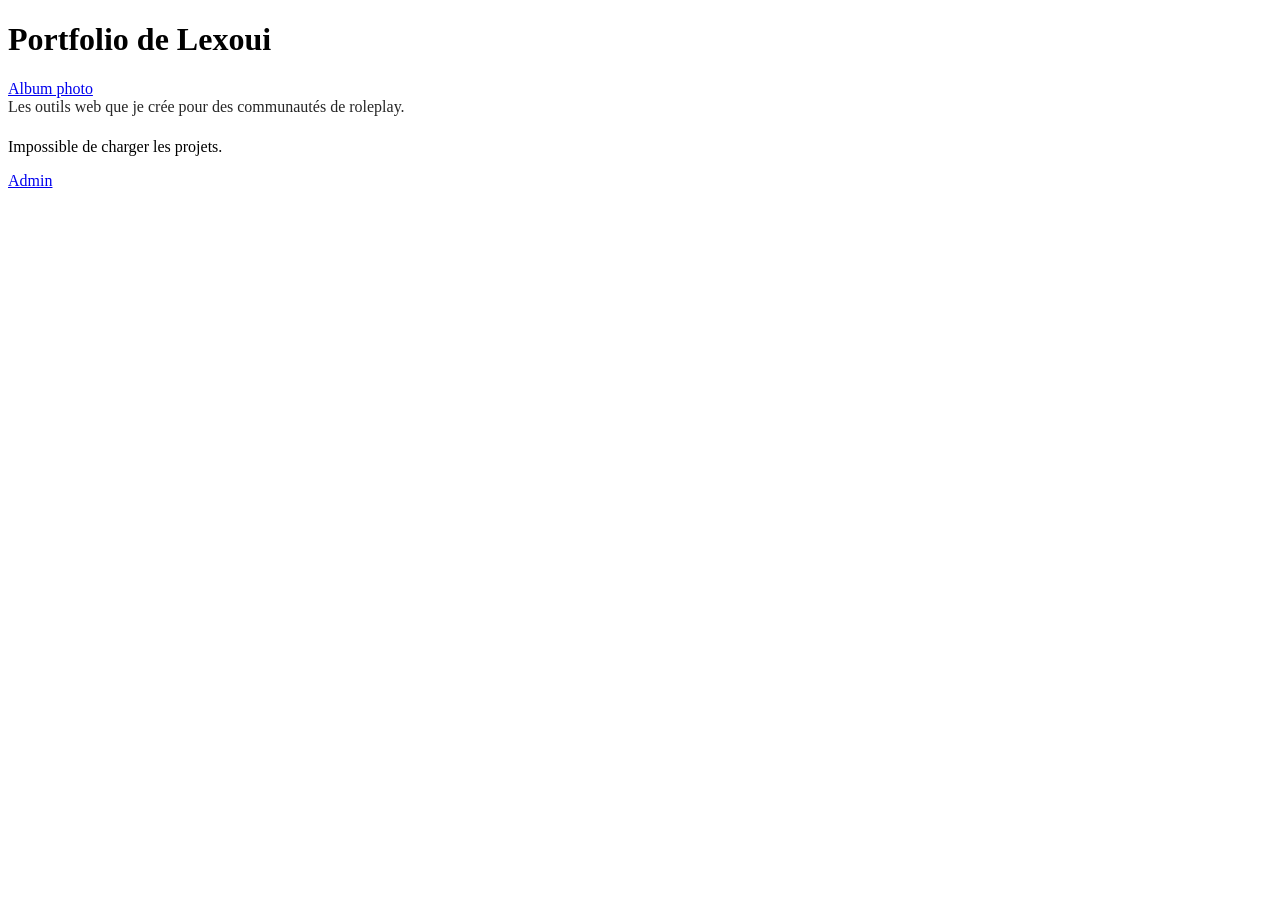
==== hub/public/index.html @ c4bbcadc "Album photo : page publique, éditeur admin (légendes, ordre, masquage, remplacement), images en base" ====
<!DOCTYPE html>
<html lang="fr"><head><meta charset="UTF-8"><meta name="viewport" content="width=device-width,initial-scale=1">
<title>Portfolio de Lexoui</title><meta name="description" content="Les sites et outils créés par Lexoui."><link rel="stylesheet" href="/assets/hub.css"><script defer src="/assets/annonce.js"></script></head>
<body><div class="wrap"><div class="head"><h1>Portfolio de Lexoui</h1><a class="btn ghost" href="/album">Album photo</a></div>
<p style="margin:0 0 22px;opacity:.85">Les outils web que je crée pour des communautés de roleplay.</p>
<div class="grid" id="grid"><p class="vide">Chargement…</p></div>
<div class="foot"><a href="/admin">Admin</a></div></div>
<script>
const esc=s=>String(s??'').replace(/[&<>"']/g,c=>({'&':'&amp;','<':'&lt;','>':'&gt;','"':'&quot;',"'":'&#39;'}[c]));
fetch('/hub/projets').then(r=>r.json()).then(list=>{
  document.getElementById('grid').innerHTML=list.length?list.map(p=>`<div class="card"><div class="st" style="${p.ferme?'color:#e08a8a':''}">● ${p.ferme?'Fermé temporairement':esc(p.statut)}</div><h2>${esc(p.nom)}</h2><p>${esc(p.description)}</p>
  <div class="tags">${(p.tags||[]).map(t=>`<span class="tag">${esc(t)}</span>`).join('')}</div>
  ${p.ferme?'<span class="btn ghost" style="opacity:.6;cursor:default">Fermé</span>':`<a class="btn" href="${esc(p.url)}">Ouvrir</a>`}</div>`).join(''):'<p class="vide">Bientôt des projets ici.</p>';
}).catch(()=>{document.getElementById('grid').innerHTML='<p class="vide">Impossible de charger les projets.</p>'});
</script></body></html>
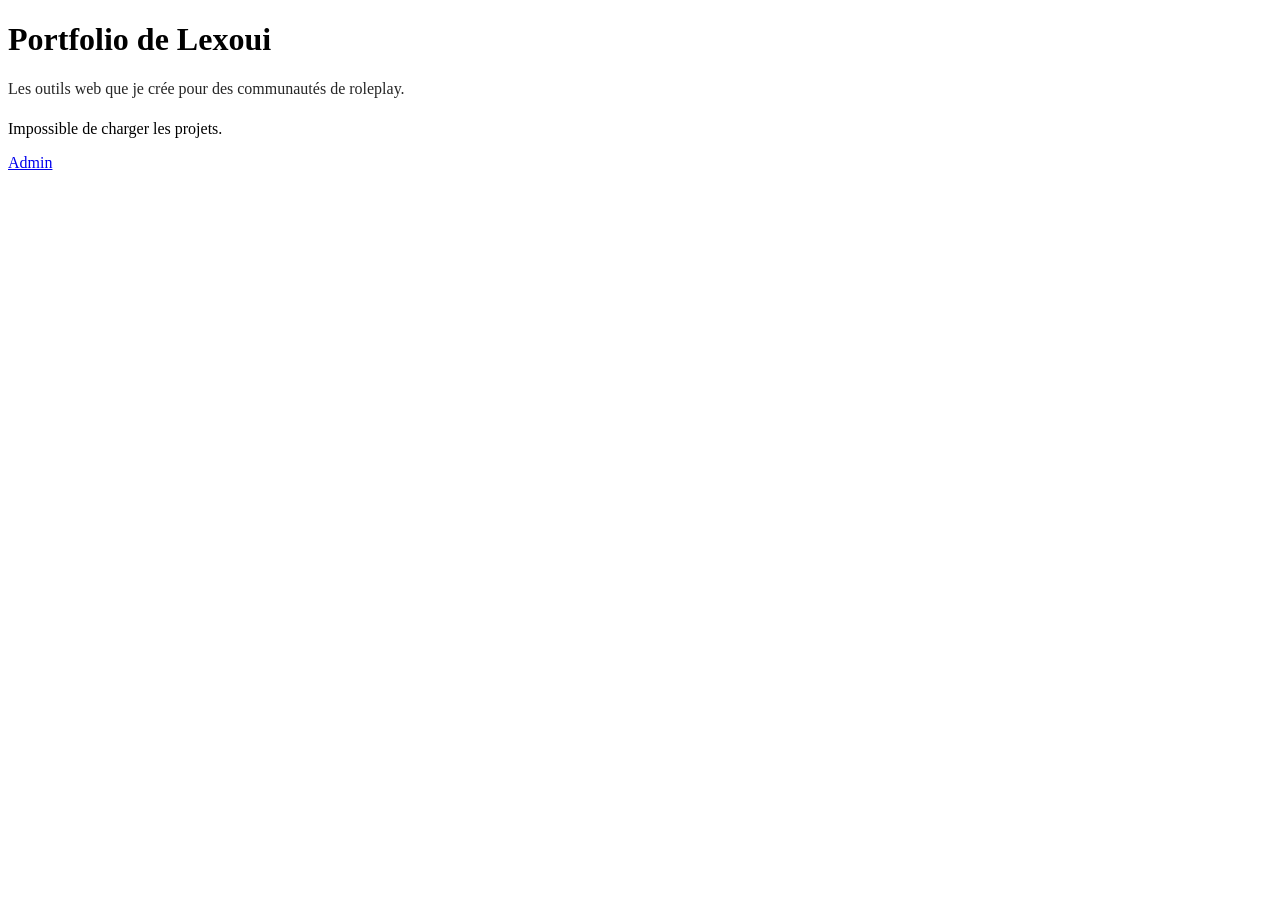
==== commit 64f4bb31: "Album photo présenté comme un site du portfolio (carte) et verrouillable séparément" ====
--- a/hub/public/index.html
+++ b/hub/public/index.html
@@ -1,7 +1,7 @@
 <!DOCTYPE html>
 <html lang="fr"><head><meta charset="UTF-8"><meta name="viewport" content="width=device-width,initial-scale=1">
 <title>Portfolio de Lexoui</title><meta name="description" content="Les sites et outils créés par Lexoui."><link rel="stylesheet" href="/assets/hub.css"><script defer src="/assets/annonce.js"></script></head>
-<body><div class="wrap"><div class="head"><h1>Portfolio de Lexoui</h1><a class="btn ghost" href="/album">Album photo</a></div>
+<body><div class="wrap"><div class="head"><h1>Portfolio de Lexoui</h1></div>
 <p style="margin:0 0 22px;opacity:.85">Les outils web que je crée pour des communautés de roleplay.</p>
 <div class="grid" id="grid"><p class="vide">Chargement…</p></div>
 <div class="foot"><a href="/admin">Admin</a></div></div>
